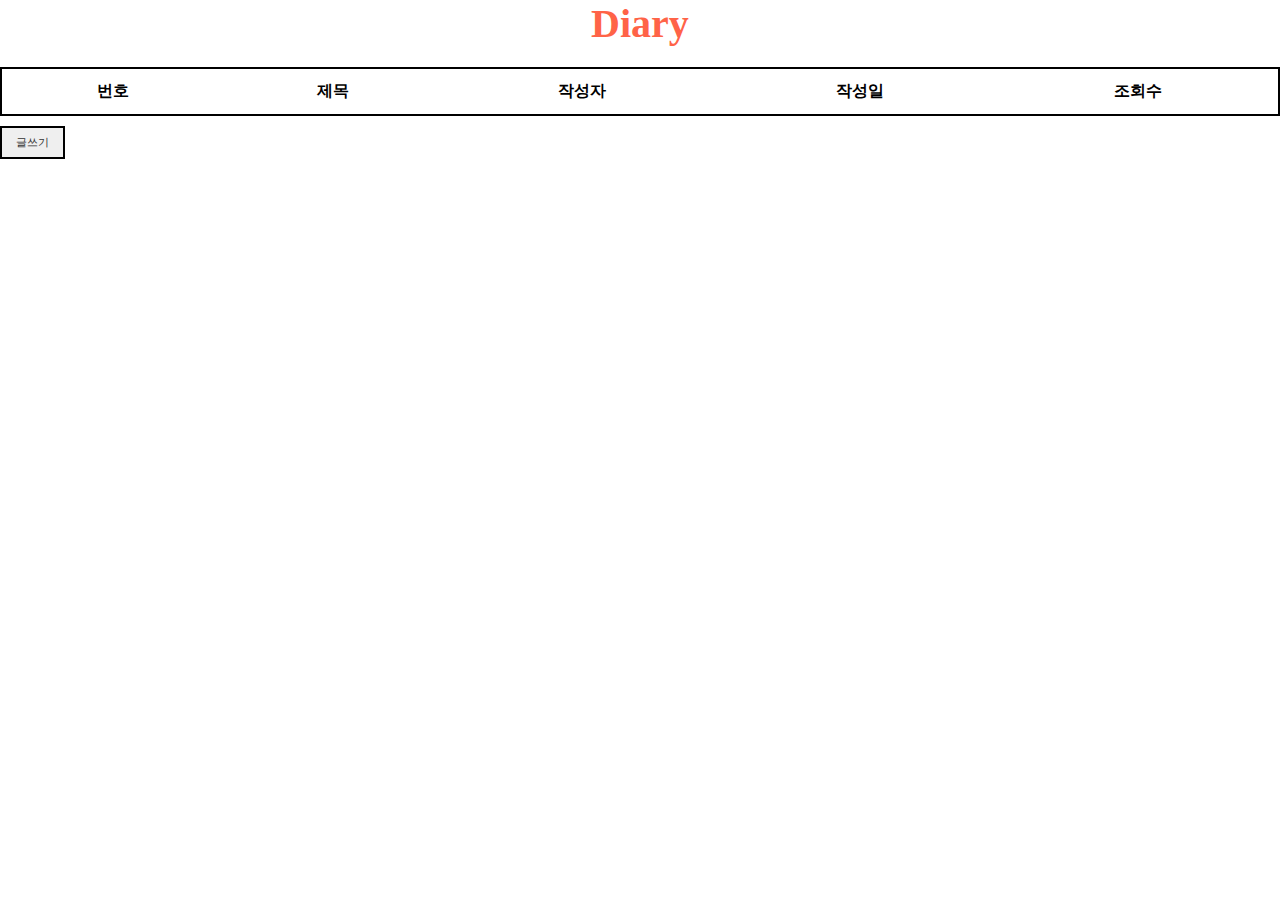
==== board/list.html @ 04190acd "feat: 내용추가" ====
<!DOCTYPE html>
<html lang="en">
<head>
    <meta charset="UTF-8">
    <meta name="viewport" content="width=device-width, initial-scale=1.0">
    <title>Diary List</title>
    <link rel="stylesheet" href="../public/css/list.css">
    <script type="module" src="../public/js/board/list.js"></script>
</head>
<body>
    <h1><a href="/"></a>Diary</h1>
    <table class="board-table">
        <thead>
            <tr>
                <th>번호</th>
                <th>제목</th>
                <th>작성자</th>
                <th>작성일</th>
                <th>조회수</th>
            </tr>
        </thead>
    </table>
    <a href="./write.html" class="btn">글쓰기</a>
</body>
</html>
---- public/css/list.css ----
* {
    margin : 0;
    padding : 0;
    box-sizing :0;
}

h1 {
    text-align: center;
    color: tomato;
    font-size: 40px;
}

a {
    text-decoration : none;
    color : #333;
}

ul, li {
    list-style : none;
}

table {
    /* border-collapse : collapse; */
    border : 2px solid black;
}

.board-table {
    width : 100%;
    margin-top : 20px;
}

.board-table > thead {
    background: white;
    color: black;
}

.board-table > thead > tr > th {
    padding : 10px 14px;
}

.board-table > thead > tr > td {
    padding : 12px 14px;
    border-bottom: 1px solid #ddd;
    text-align: center;
}

.btn {
    display: inline-block;
    padding: 7px 14px;
    background: #efefef;
    border: 2px solid #000;
    margin-top: 10px;
    font-size: 11px;
}
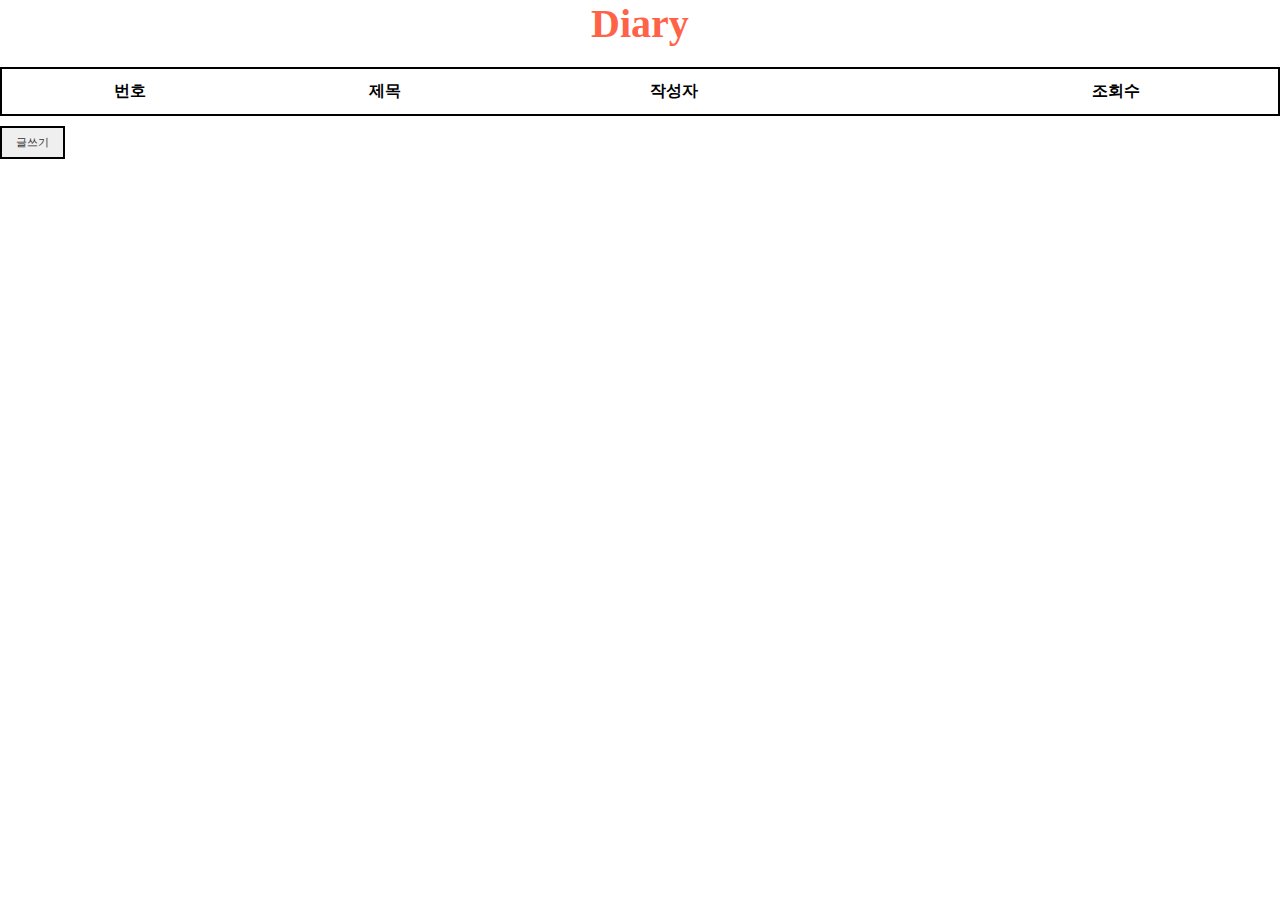
==== commit 3cb369d8: "feat: css내용추가" ====
--- a/board/list.html
+++ b/board/list.html
@@ -15,7 +15,7 @@
                 <th>번호</th>
                 <th>제목</th>
                 <th>작성자</th>
-                <th>작성일</th>
+                <th><p class="clock"></p></th>
                 <th>조회수</th>
             </tr>
         </thead>
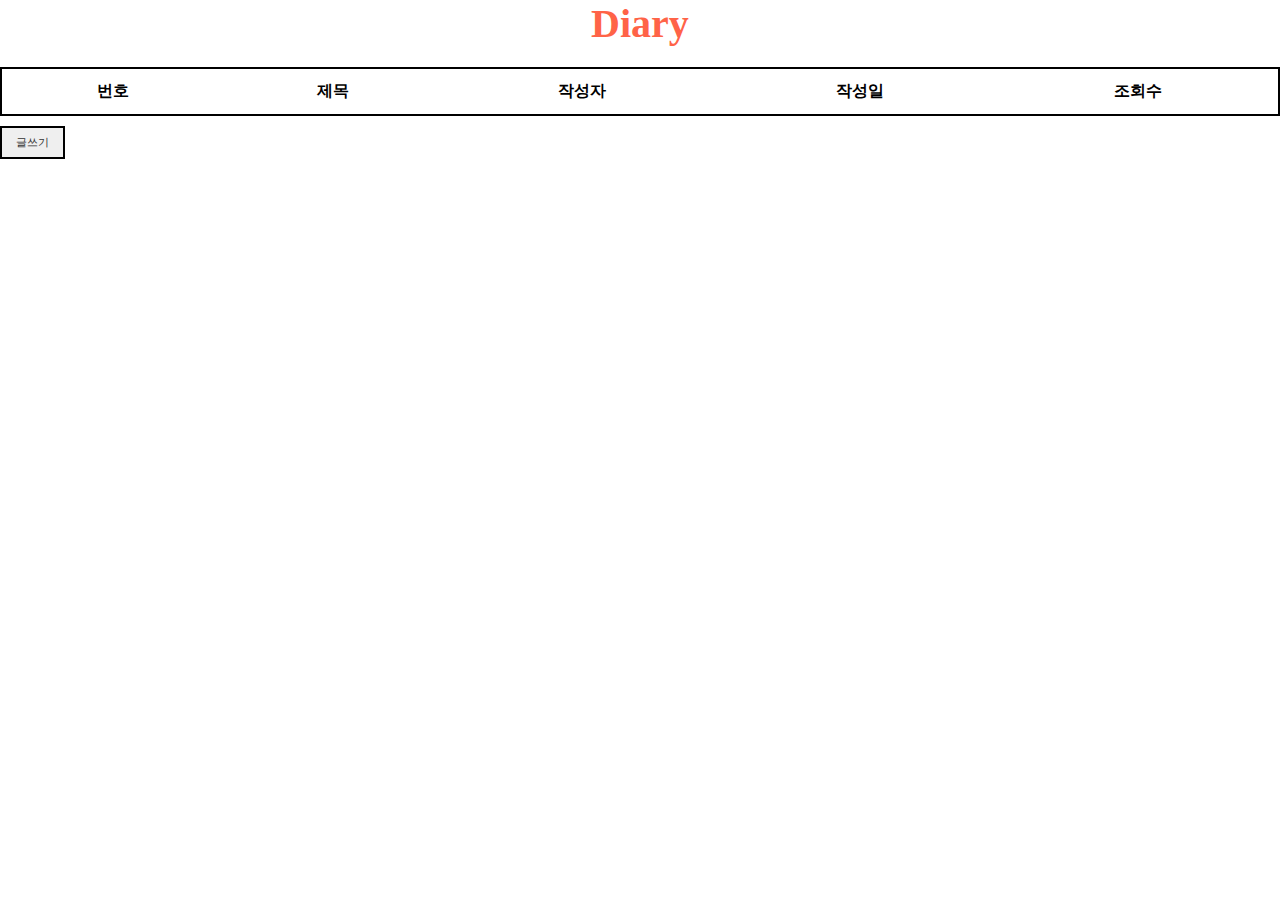
==== commit 8843091d: "Merge branch 'sangheun969:main' into main" ====
--- a/board/list.html
+++ b/board/list.html
@@ -1,25 +1,25 @@
 <!DOCTYPE html>
-<html lang="en">
-<head>
-    <meta charset="UTF-8">
-    <meta name="viewport" content="width=device-width, initial-scale=1.0">
-    <title>Diary List</title>
-    <link rel="stylesheet" href="../public/css/list.css">
-    <script type="module" src="../public/js/board/list.js"></script>
-</head>
-<body>
+<html lang="ko">
+  <head>
+      <meta charset="UTF-8">
+      <meta name="viewport" content="width=device-width, initial-scale=1.0">
+      <title>Diary List</title>
+      <link rel="stylesheet" href="../public/css/list.css">
+      <script type="module" src="../public/js/board/list.js"></script>
+  </head>
+  <body>
     <h1><a href="/"></a>Diary</h1>
     <table class="board-table">
-        <thead>
-            <tr>
-                <th>번호</th>
-                <th>제목</th>
-                <th>작성자</th>
-                <th><p class="clock"></p></th>
-                <th>조회수</th>
-            </tr>
-        </thead>
-    </table>
+      <thead>
+        <tr>
+          <th>번호</th>
+          <th>제목</th>
+          <th>작성자</th>
+          <th>작성일</th>
+          <th>조회수</th>
+        </tr>
+      </thead>
+    </table>  
     <a href="./write.html" class="btn">글쓰기</a>
-</body>
-</html>+  </body>
+</html>
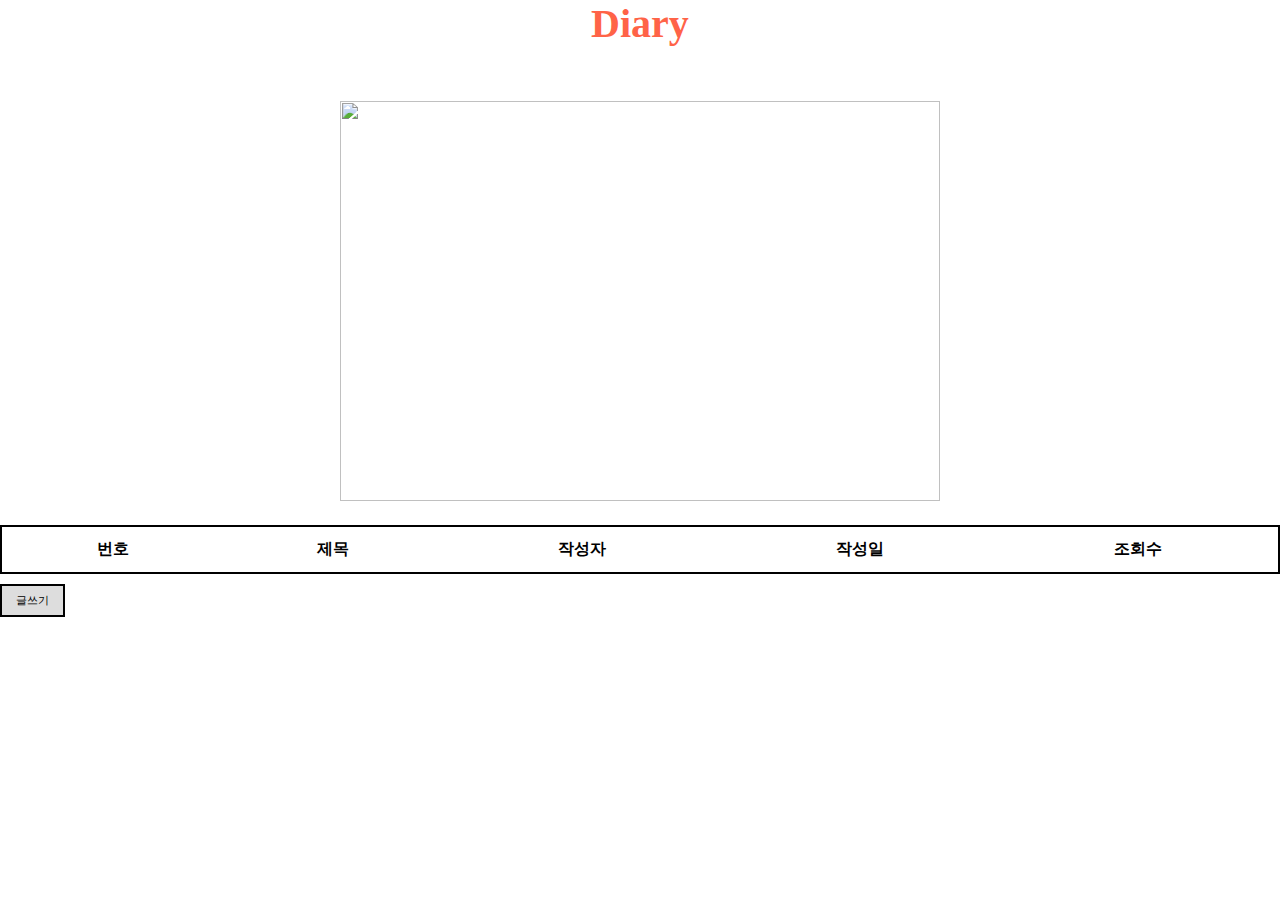
==== commit b23b36f0: "fix: css수정 및 중복 및 삭제된 곳 추가" ====
--- a/board/list.html
+++ b/board/list.html
@@ -1,14 +1,31 @@
 <!DOCTYPE html>
-<html lang="ko">
+<html lang="en">
   <head>
-      <meta charset="UTF-8">
-      <meta name="viewport" content="width=device-width, initial-scale=1.0">
-      <title>Diary List</title>
-      <link rel="stylesheet" href="../public/css/list.css">
-      <script type="module" src="../public/js/board/list.js"></script>
+    <meta charset="UTF-8" />
+    <meta name="viewport" content="width=device-width, initial-scale=1.0" />
+    <title>Diary List</title>
+    <link rel="stylesheet" href="../public/css/list.css" />
+    <script type="module" src="../public/js/board/list.js"></script>
   </head>
   <body>
-    <h1><a href="/"></a>Diary</h1>
+    <h1><a href="/">Diary</a></h1>
+    <br />
+    <br />
+    <br />
+    <section id="slide">
+      <div class="active slide">
+        <img src="/public/img/imgNew1.jpg" alt="" />
+      </div>
+      <div class="slide">
+        <img src="/public/img/imgNew2.jpg" alt="" />
+      </div>
+      <div class="slide">
+        <img src="/public/img/imgNew3.jpg" alt="" />
+      </div>
+      <div class="slide">
+        <img src="/public/img/imgNew4.jpg" alt="" />
+      </div>
+    </section>
     <table class="board-table">
       <thead>
         <tr>
@@ -19,7 +36,9 @@
           <th>조회수</th>
         </tr>
       </thead>
-    </table>  
+
+      <tbody></tbody>
+    </table>
     <a href="./write.html" class="btn">글쓰기</a>
   </body>
 </html>
--- a/public/css/list.css
+++ b/public/css/list.css
@@ -1,54 +1,89 @@
 * {
-    margin : 0;
-    padding : 0;
-    box-sizing :0;
+  margin: 0;
+  padding: 0;
+  box-sizing: 0;
 }
 
 h1 {
-    text-align: center;
-    color: tomato;
-    font-size: 40px;
+  text-align: center;
+  font-size: 40px;
 }
 
 a {
-    text-decoration : none;
-    color : #333;
+    text-decoration: none;
+    color: black;
 }
 
-ul, li {
-    list-style : none;
+h1 > a {
+    color: tomato;
+  text-decoration: none;
+}
+
+ul,
+li {
+  list-style: none;
 }
 
 table {
-    /* border-collapse : collapse; */
-    border : 2px solid black;
+  border: 2px solid black;  
 }
 
 .board-table {
-    width : 100%;
-    margin-top : 20px;
+  width: 100%;
+  margin-top: 20px;
+  
 }
 
 .board-table > thead {
-    background: white;
-    color: black;
+  background: white;
+  color: black;
 }
 
 .board-table > thead > tr > th {
-    padding : 10px 14px;
+  padding: 10px 14px;
 }
 
-.board-table > thead > tr > td {
-    padding : 12px 14px;
-    border-bottom: 1px solid #ddd;
-    text-align: center;
+.board-table > tbody > tr > td {
+  padding: 8px 14px;
+  border-bottom: 2px double #ddd;
+  text-align: center;
 }
 
 .btn {
-    display: inline-block;
-    padding: 7px 14px;
-    background: #efefef;
-    border: 2px solid #000;
-    margin-top: 10px;
-    font-size: 11px;
-}+  display: inline-block;
+  padding: 7px 14px;
+  background: #d3d3d3c4;
+  border: 2px solid #000;
+  margin-top: 10px;
+  font-size: 11px;
+}
+
+#slide {
+  width: 100%;
+  text-align: center;
+}
+
+#slide img {
+  /* border: 10px solid; */
+  width: 600px;
+  height: 400px;
+}
+
+.slide {
+  display: none;
+  animation-name: slide;
+  animation-duration: 1.5s;
+}
+
+.active {
+  display: block;
+}
+
+@keyframes slide {
+  from {
+    opacity: 0.4;
+  }
+  to {
+    opacity: 1;
+  }
+}
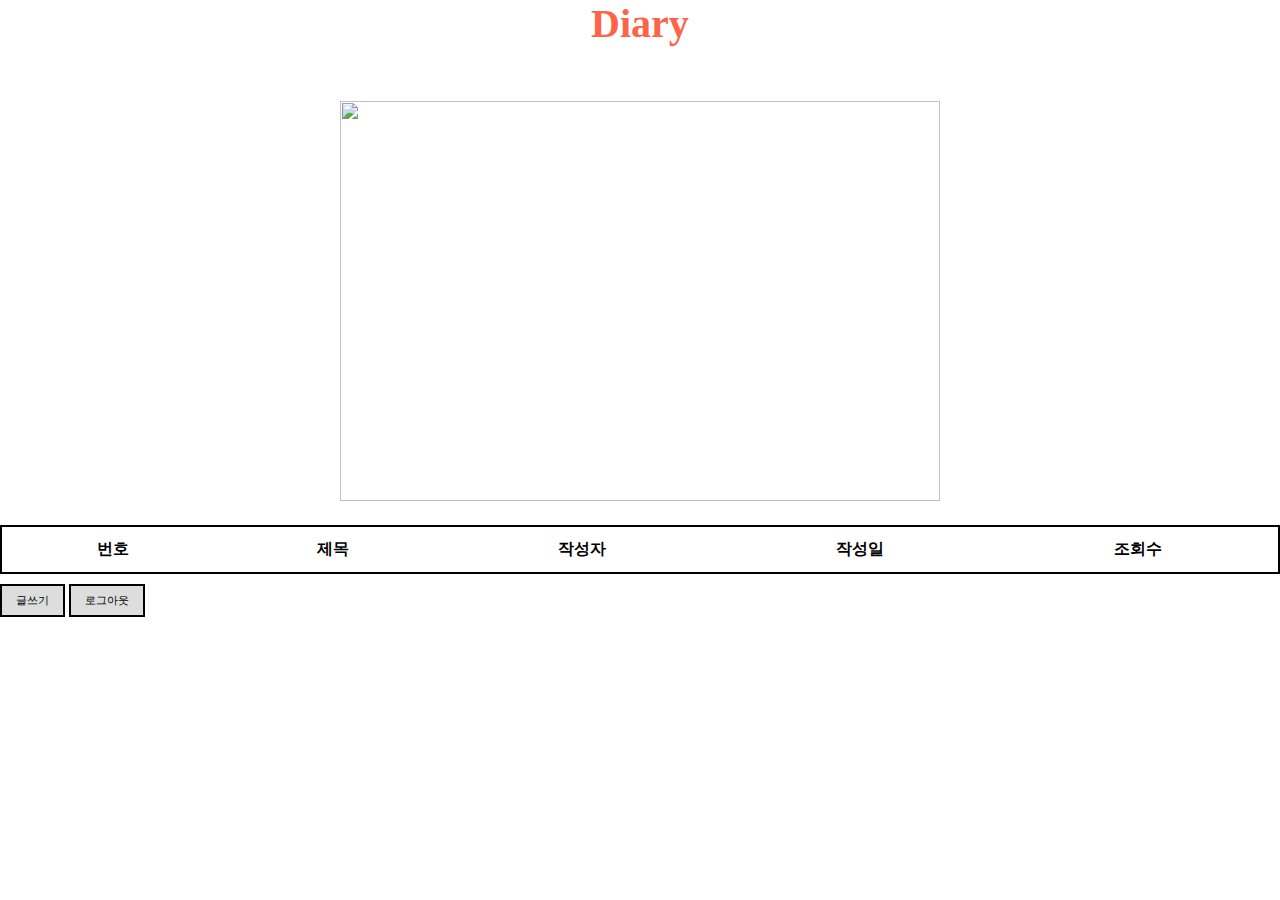
==== commit 096ba168: "feat: img파일 추가" ====
--- a/board/list.html
+++ b/board/list.html
@@ -5,10 +5,15 @@
     <meta name="viewport" content="width=device-width, initial-scale=1.0" />
     <title>Diary List</title>
     <link rel="stylesheet" href="../public/css/list.css" />
+    <link
+      href="/public/img/icon.jpg.png"
+      rel="shortcut icon"
+      type="image/x-icon"
+    />
     <script type="module" src="../public/js/board/list.js"></script>
   </head>
   <body>
-    <h1><a href="/">Diary</a></h1>
+    <h1><a href="./list.html">Diary</a></h1>
     <br />
     <br />
     <br />
@@ -26,19 +31,23 @@
         <img src="/public/img/imgNew4.jpg" alt="" />
       </div>
     </section>
-    <table class="board-table">
-      <thead>
-        <tr>
-          <th>번호</th>
-          <th>제목</th>
-          <th>작성자</th>
-          <th>작성일</th>
-          <th>조회수</th>
-        </tr>
-      </thead>
-
-      <tbody></tbody>
-    </table>
-    <a href="./write.html" class="btn">글쓰기</a>
+    <div class="container">
+      <table class="board-table">
+        <thead>
+          <tr>
+            <th>번호</th>
+            <th>제목</th>
+            <th>작성자</th>
+            <th>작성일</th>
+            <th>조회수</th>
+          </tr>
+        </thead>
+        <tbody></tbody>
+      </table>
+      <div class="button-container">
+        <a href="./write.html" class="btn">글쓰기</a>
+        <a href="../index.html" class="btn">로그아웃</a>
+      </div>
+    </div>
   </body>
 </html>
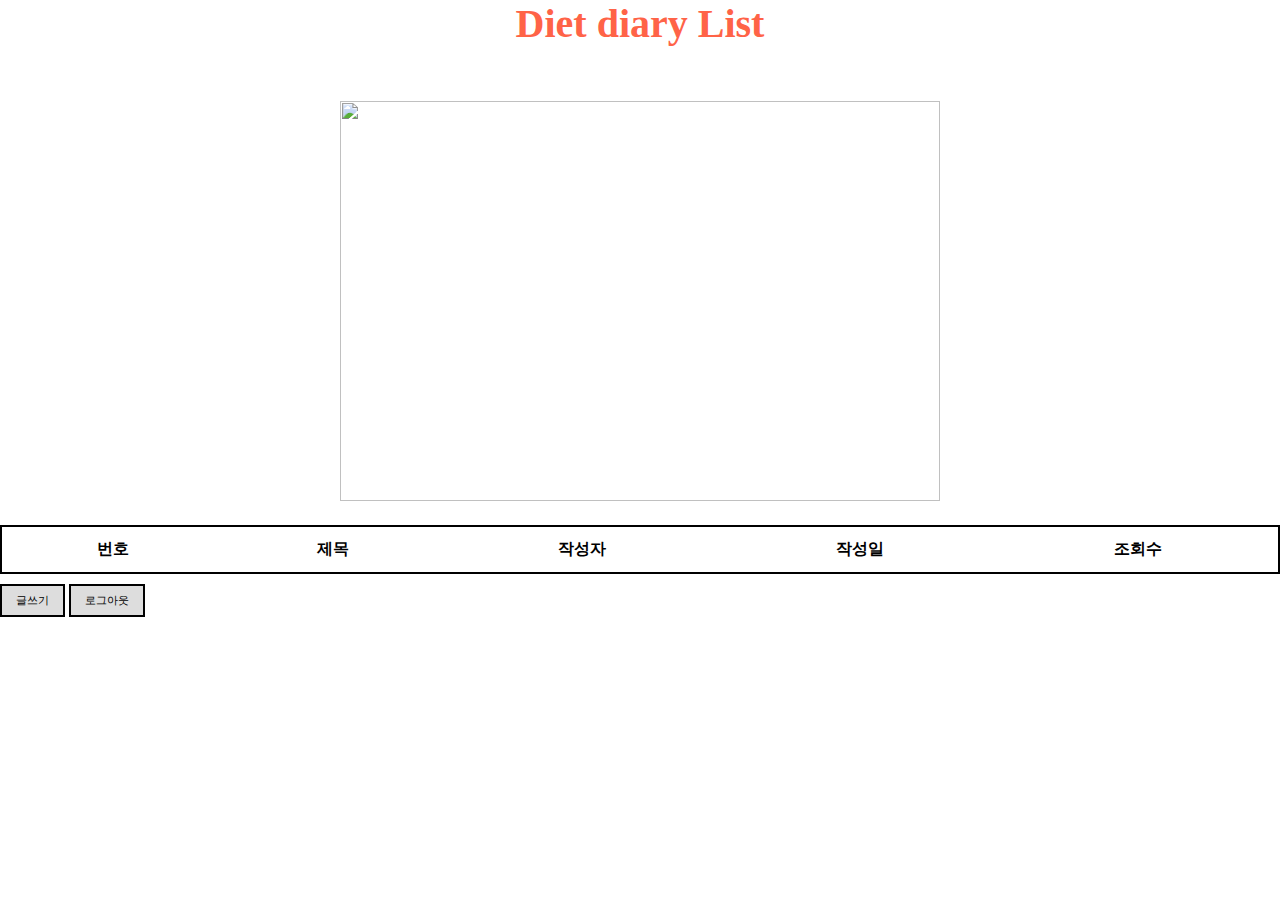
==== commit 4010bb95: "Merge pull request #44 from Dev-smiinii/write" ====
--- a/board/list.html
+++ b/board/list.html
@@ -13,7 +13,7 @@
     <script type="module" src="../public/js/board/list.js"></script>
   </head>
   <body>
-    <h1><a href="./list.html">Diary</a></h1>
+    <h1><a href="#">Diet diary List</a></h1>
     <br />
     <br />
     <br />
